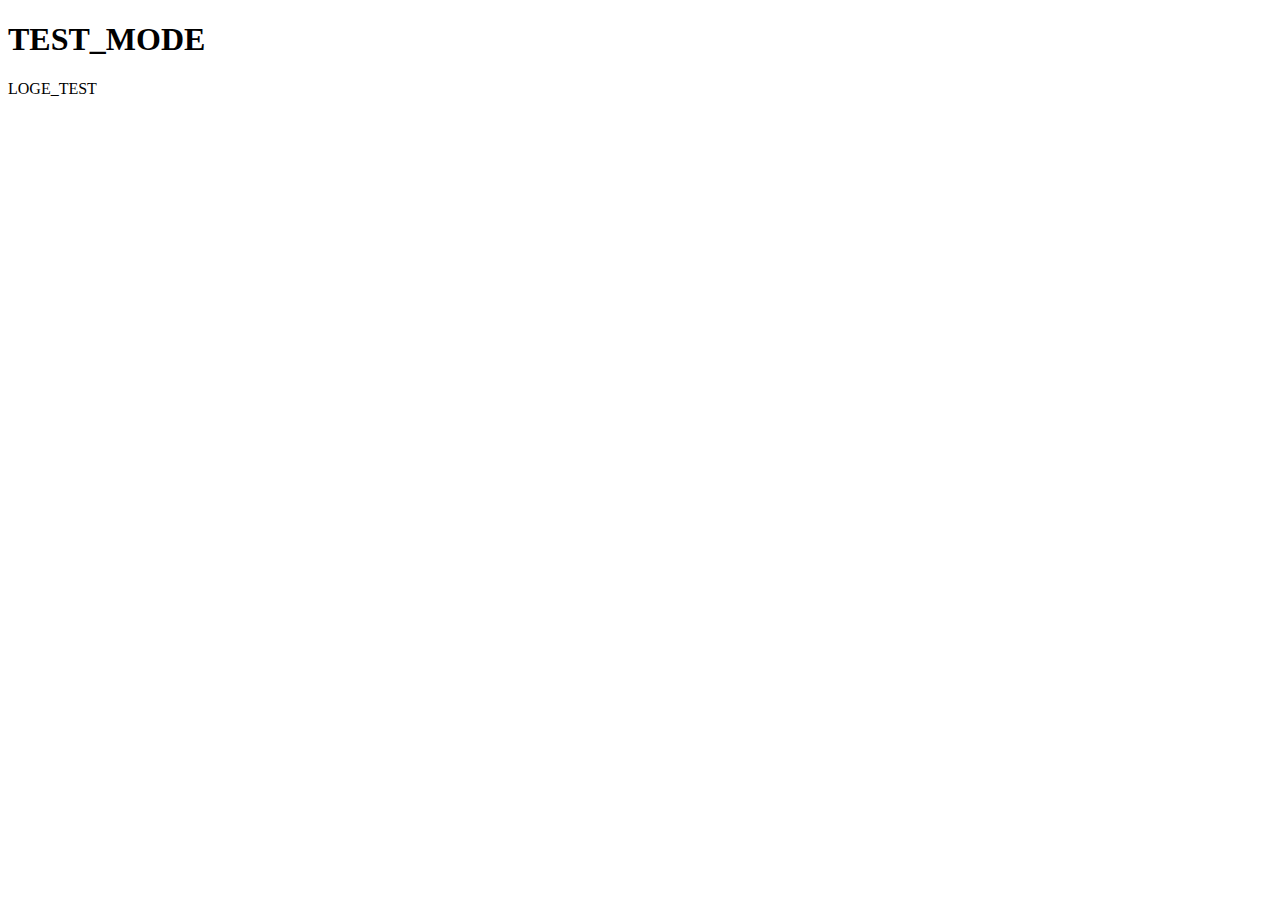
==== index.html @ 342adcad "Update and rename aneron-portfolio.html to index.html" ====
﻿<!DOCTYPE html>
<html>
<head>
    <title>aneron-portfolio.github.io</title>
    <link rel="stylesheet" type="text/css" href="styles.css">
    <script src="script.js"></script>
</head>
<body>
    <h1>TEST_MODE</h1>
    <p>LOGE_TEST</p>
</body>
</html>
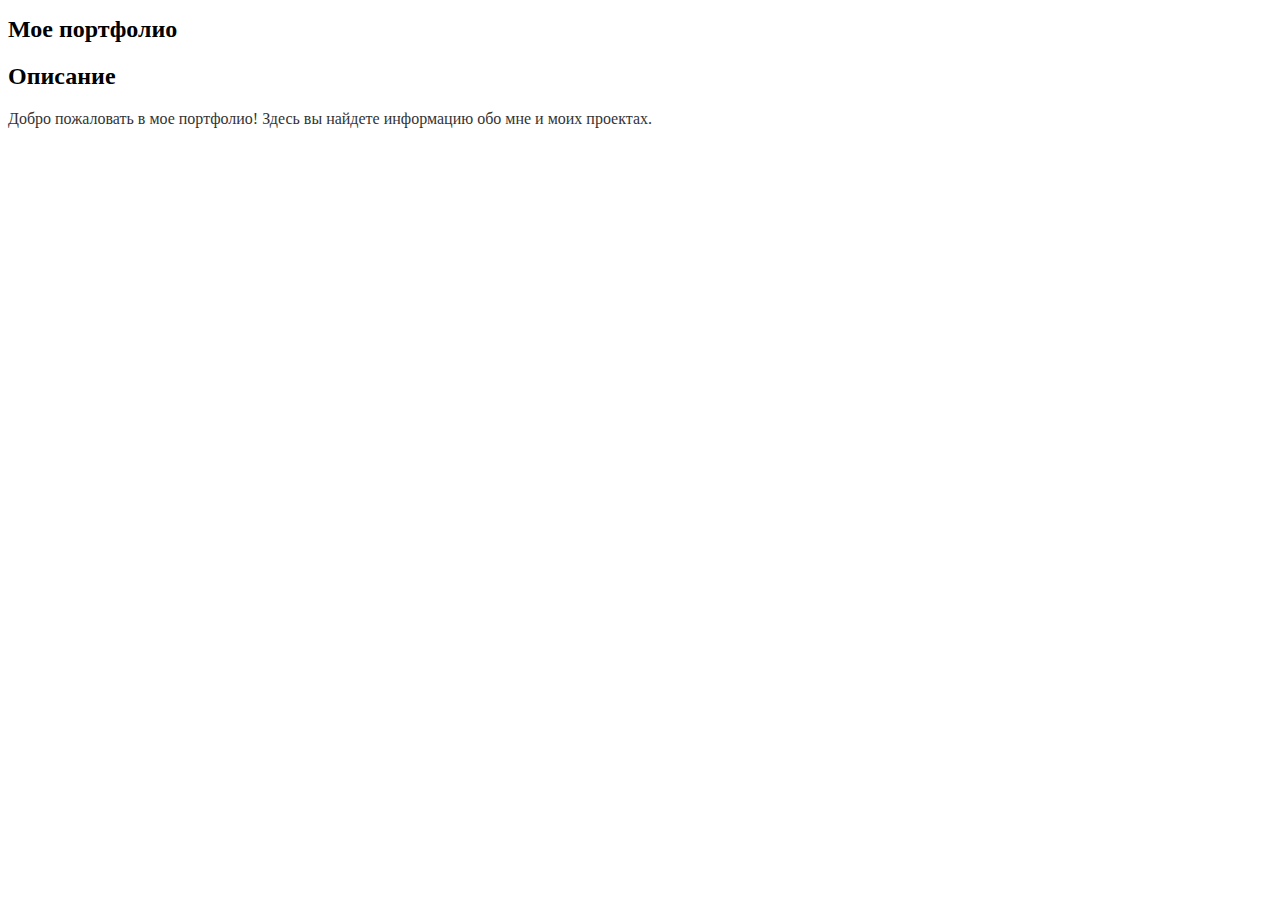
==== commit 715197c1: "Update and rename aneron-portfolio (html).html to index.html" ====
--- a/index.html
+++ b/index.html
@@ -1,12 +1,20 @@
-﻿<!DOCTYPE html>
+<!DOCTYPE html>
 <html>
 <head>
-    <title>aneron-portfolio.github.io</title>
-    <link rel="stylesheet" type="text/css" href="styles.css">
-    <script src="script.js"></script>
+  <link rel="stylesheet" type="text/css" href="aneron-portfolio (css).css">
 </head>
 <body>
-    <h1>TEST_MODE</h1>
-    <p>LOGE_TEST</p>
+  <header>
+    <h1>Мое портфолио</h1>
+  </header>
+  
+  <section>
+    <h2>Описание</h2>
+    <p>Добро пожаловать в мое портфолио! Здесь вы найдете информацию обо мне и моих проектах.</p>
+  </section>
+  
+  <!-- Другие секции и элементы вашего портфолио -->
+  
+  <script src="aneron-portfolio (javascript).javascript"></script>
 </body>
 </html>
--- a/aneron-portfolio (css).css
+++ b/aneron-portfolio (css).css
@@ -0,0 +1,16 @@
+/* Стили для заголовка */
+h1 {
+  color: #000000;
+  font-size: 24px;
+}
+
+/* Стили для текста */
+p {
+  color: #333333;
+  font-size: 16px;
+}
+
+/* Стили для изображений */
+img {
+  max-width: 100%;
+}
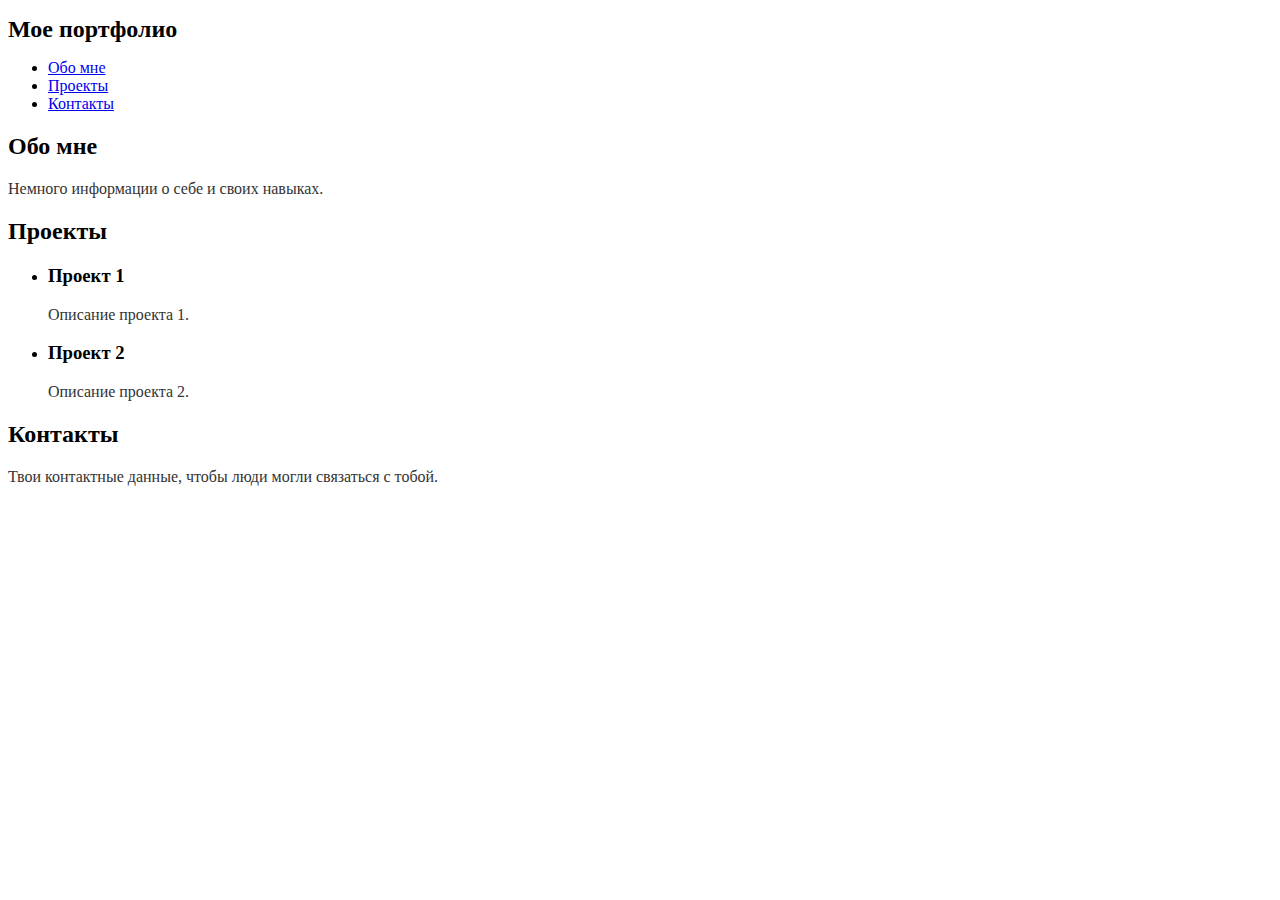
==== commit b0317bfc: "Update index.html" ====
--- a/index.html
+++ b/index.html
@@ -1,20 +1,45 @@
 <!DOCTYPE html>
 <html>
 <head>
-  <link rel="stylesheet" type="text/css" href="aneron-portfolio (css).css">
+  <title>Мой портфолио</title>
+  <link rel="stylesheet" type="text/css" href="main.css">
+  <script src="functional.js"></script>
 </head>
 <body>
   <header>
     <h1>Мое портфолио</h1>
   </header>
   
-  <section>
-    <h2>Описание</h2>
-    <p>Добро пожаловать в мое портфолио! Здесь вы найдете информацию обо мне и моих проектах.</p>
+  <nav>
+    <ul>
+      <li><a href="#about">Обо мне</a></li>
+      <li><a href="#projects">Проекты</a></li>
+      <li><a href="#contact">Контакты</a></li>
+    </ul>
+  </nav>
+  
+  <section id="about">
+    <h2>Обо мне</h2>
+    <p>Немного информации о себе и своих навыках.</p>
   </section>
   
-  <!-- Другие секции и элементы вашего портфолио -->
+  <section id="projects">
+    <h2>Проекты</h2>
+    <ul>
+      <li>
+        <h3>Проект 1</h3>
+        <p>Описание проекта 1.</p>
+      </li>
+      <li>
+        <h3>Проект 2</h3>
+        <p>Описание проекта 2.</p>
+      </li>
+    </ul>
+  </section>
   
-  <script src="aneron-portfolio (javascript).javascript"></script>
+  <section id="contact">
+    <h2>Контакты</h2>
+    <p>Твои контактные данные, чтобы люди могли связаться с тобой.</p>
+  </section>
 </body>
 </html>
--- a/main.css
+++ b/main.css
@@ -0,0 +1,16 @@
+/* Стили для заголовка */
+h1 {
+  color: #000000;
+  font-size: 24px;
+}
+
+/* Стили для текста */
+p {
+  color: #333333;
+  font-size: 16px;
+}
+
+/* Стили для изображений */
+img {
+  max-width: 100%;
+}
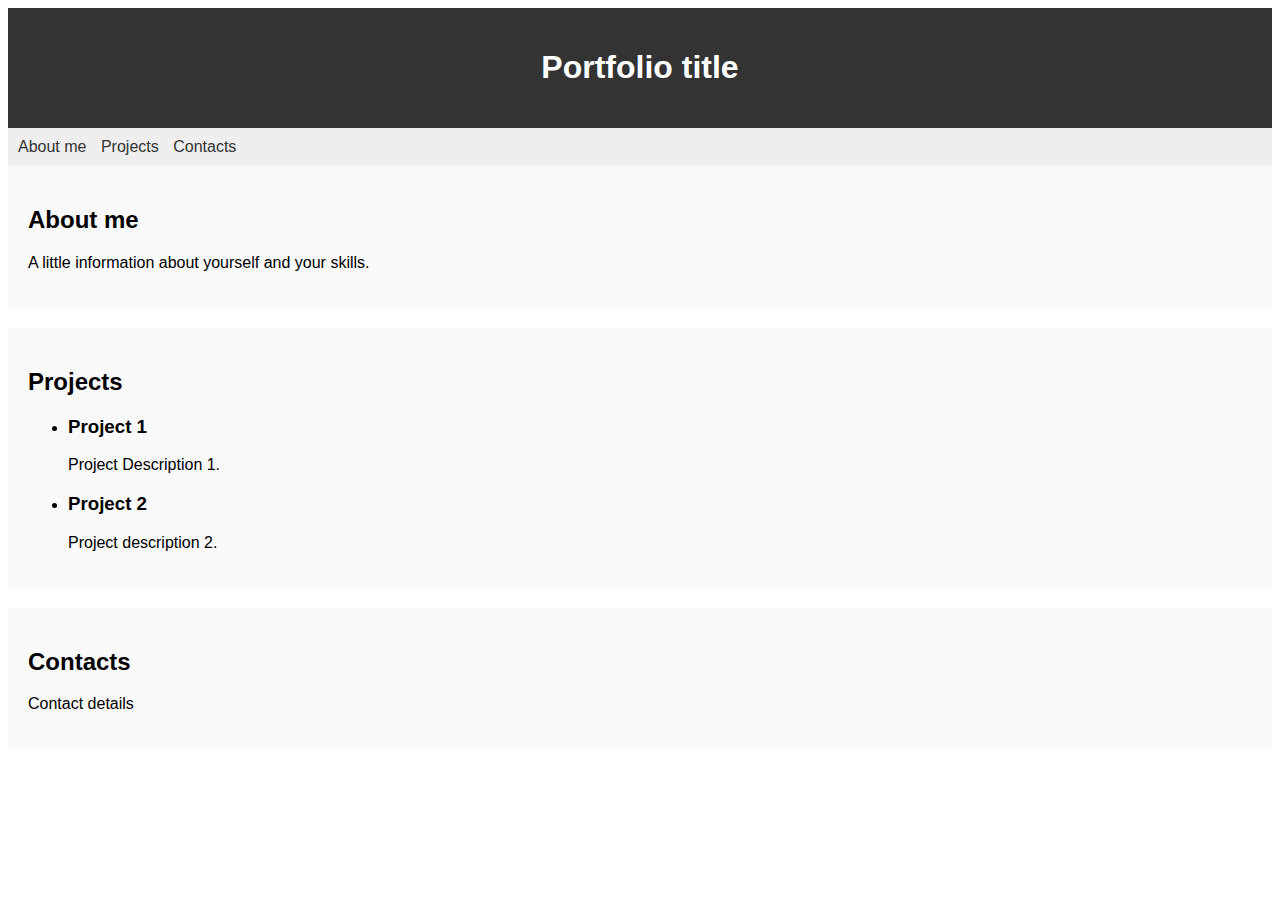
==== commit b3708aed: "Update index.html" ====
--- a/index.html
+++ b/index.html
@@ -1,45 +1,45 @@
 <!DOCTYPE html>
 <html>
 <head>
-  <title>Мой портфолио</title>
+  <title>Portfolio title</title>
   <link rel="stylesheet" type="text/css" href="main.css">
   <script src="functional.js"></script>
 </head>
 <body>
   <header>
-    <h1>Мое портфолио</h1>
+    <h1>Portfolio title</h1>
   </header>
   
   <nav>
     <ul>
-      <li><a href="#about">Обо мне</a></li>
-      <li><a href="#projects">Проекты</a></li>
-      <li><a href="#contact">Контакты</a></li>
+      <li><a href="#about">About me</a></li>
+      <li><a href="#projects">Projects</a></li>
+      <li><a href="#contact">Contacts</a></li>
     </ul>
   </nav>
   
   <section id="about">
-    <h2>Обо мне</h2>
-    <p>Немного информации о себе и своих навыках.</p>
+    <h2>About me</h2>
+    <p>A little information about yourself and your skills.</p>
   </section>
   
   <section id="projects">
-    <h2>Проекты</h2>
+    <h2>Projects</h2>
     <ul>
       <li>
-        <h3>Проект 1</h3>
-        <p>Описание проекта 1.</p>
+        <h3>Project 1</h3>
+        <p>Project Description 1.</p>
       </li>
       <li>
-        <h3>Проект 2</h3>
-        <p>Описание проекта 2.</p>
+        <h3>Project 2</h3>
+        <p>Project description 2.</p>
       </li>
     </ul>
   </section>
   
   <section id="contact">
-    <h2>Контакты</h2>
-    <p>Твои контактные данные, чтобы люди могли связаться с тобой.</p>
+    <h2>Contacts</h2>
+    <p>Contact details</p>
   </section>
 </body>
 </html>
--- a/main.css
+++ b/main.css
@@ -1,16 +1,41 @@
-/* Стили для заголовка */
-h1 {
-  color: #000000;
-  font-size: 24px;
+/* Основные стили */
+
+body {
+  font-family: Arial, sans-serif;
 }
 
-/* Стили для текста */
-p {
-  color: #333333;
-  font-size: 16px;
+header {
+  background-color: #333;
+  color: #fff;
+  padding: 20px;
+  text-align: center;
 }
 
-/* Стили для изображений */
-img {
-  max-width: 100%;
+nav {
+  background-color: #eee;
+  padding: 10px;
 }
+
+nav ul {
+  list-style-type: none;
+  margin: 0;
+  padding: 0;
+}
+
+nav ul li {
+  display: inline;
+  margin-right: 10px;
+}
+
+nav ul li a {
+  color: #333;
+  text-decoration: none;
+}
+
+section {
+  margin-bottom: 20px;
+  padding: 20px;
+  background-color: #f9f9f9;
+}
+
+/* Дополнительные стили, которые можно добавить по своему усмотрению */
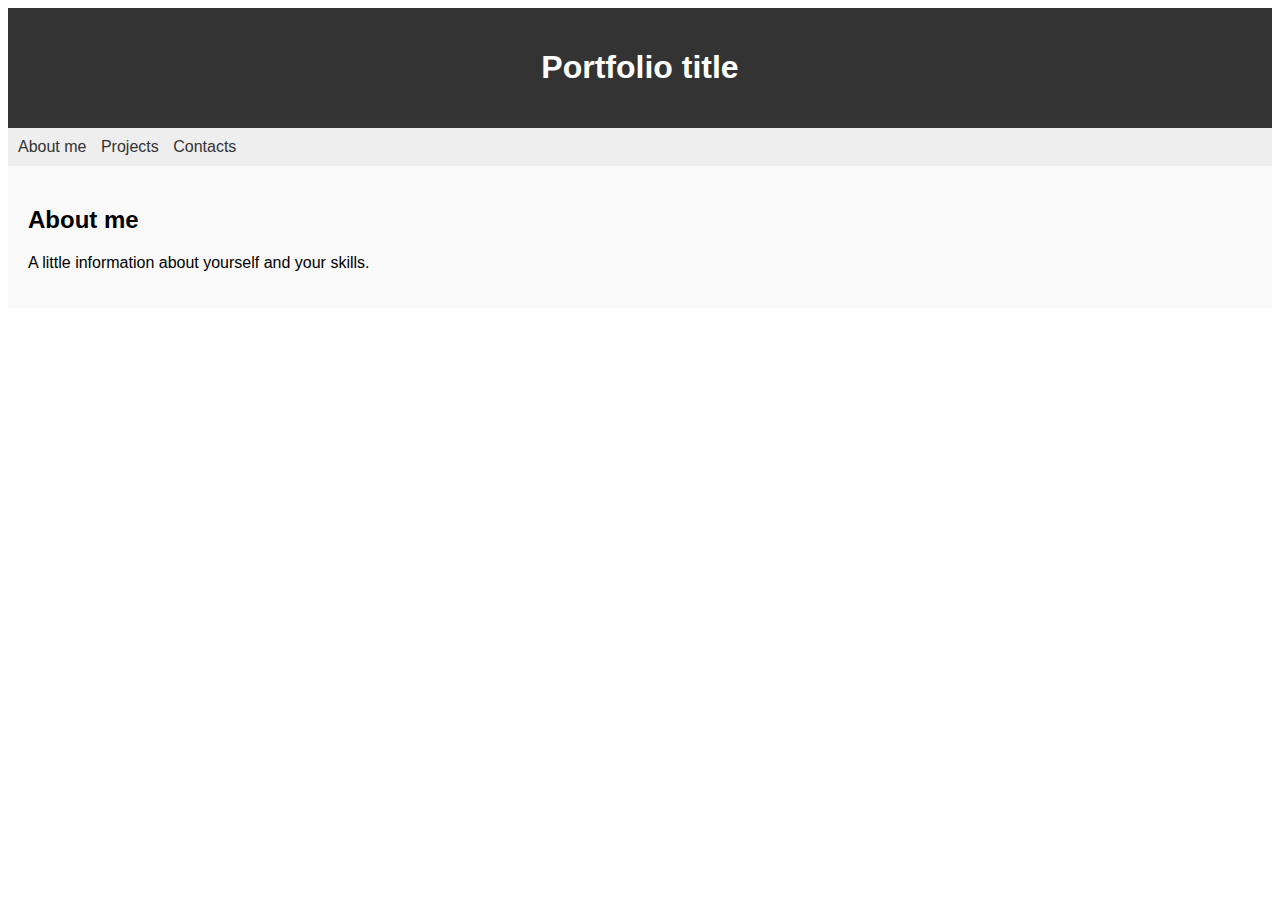
==== commit 90eb19e8: "Update index.html" ====
--- a/index.html
+++ b/index.html
@@ -4,6 +4,24 @@
   <title>Portfolio title</title>
   <link rel="stylesheet" type="text/css" href="main.css">
   <script src="functional.js"></script>
+  <style>
+    /* Дополнительные стили для анимаций и изменения цвета */
+    .fade-in {
+      opacity: 1;
+      transition: opacity 0.3s ease-in-out;
+    }
+
+    .fade-out {
+      opacity: 0;
+      transition: opacity 0.3s ease-in-out;
+    }
+
+    .active {
+      color: #333;
+      background-color: #eee;
+      transition: background-color 0.3s ease-in-out;
+    }
+  </style>
 </head>
 <body>
   <header>
@@ -12,18 +30,18 @@
   
   <nav>
     <ul>
-      <li><a href="#about">About me</a></li>
-      <li><a href="#projects">Projects</a></li>
-      <li><a href="#contact">Contacts</a></li>
+      <li><a href="#about" onclick="toggleSection('about', this)">About me</a></li>
+      <li><a href="#projects" onclick="toggleSection('projects', this)">Projects</a></li>
+      <li><a href="#contact" onclick="toggleSection('contact', this)">Contacts</a></li>
     </ul>
   </nav>
   
-  <section id="about">
+  <section id="about" class="fade-in">
     <h2>About me</h2>
     <p>A little information about yourself and your skills.</p>
   </section>
   
-  <section id="projects">
+  <section id="projects" class="fade-out">
     <h2>Projects</h2>
     <ul>
       <li>
@@ -37,9 +55,31 @@
     </ul>
   </section>
   
-  <section id="contact">
+  <section id="contact" class="fade-out">
     <h2>Contacts</h2>
     <p>Contact details</p>
   </section>
+
+  <script>
+    function toggleSection(sectionId, link) {
+      var target = document.getElementById(sectionId);
+      var sections = document.querySelectorAll('section');
+
+      for (var i = 0; i < sections.length; i++) {
+        sections[i].classList.remove('fade-in');
+        sections[i].classList.add('fade-out');
+      }
+
+      target.classList.remove('fade-out');
+      target.classList.add('fade-in');
+
+      var activeLinks = document.querySelectorAll('nav ul li a.active');
+      for (var j = 0; j < activeLinks.length; j++) {
+        activeLinks[j].classList.remove('active');
+      }
+
+      link.classList.add('active');
+    }
+  </script>
 </body>
 </html>
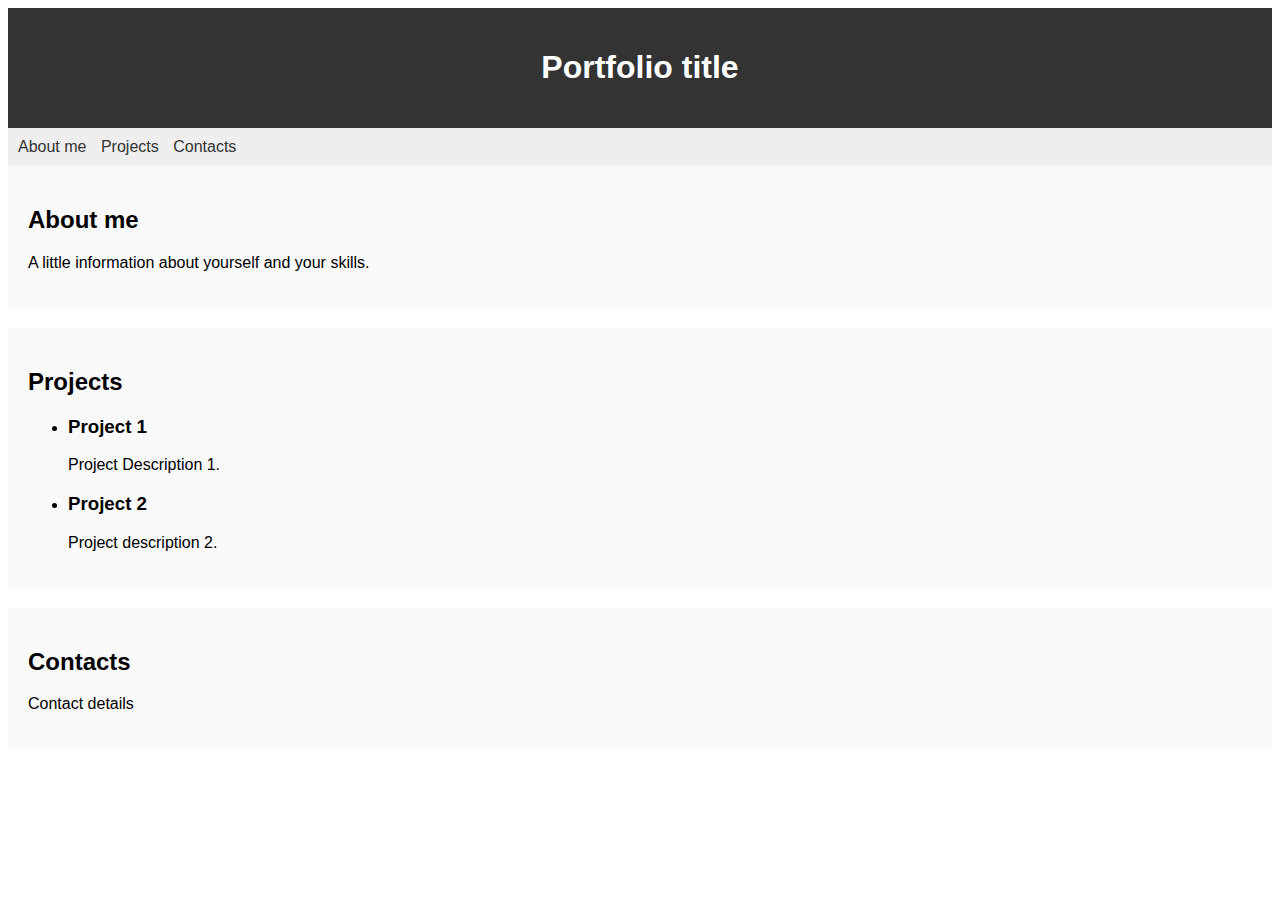
==== commit 823e5ffa: "Update index.html" ====
--- a/index.html
+++ b/index.html
@@ -4,24 +4,6 @@
   <title>Portfolio title</title>
   <link rel="stylesheet" type="text/css" href="main.css">
   <script src="functional.js"></script>
-  <style>
-    /* Дополнительные стили для анимаций и изменения цвета */
-    .fade-in {
-      opacity: 1;
-      transition: opacity 0.3s ease-in-out;
-    }
-
-    .fade-out {
-      opacity: 0;
-      transition: opacity 0.3s ease-in-out;
-    }
-
-    .active {
-      color: #333;
-      background-color: #eee;
-      transition: background-color 0.3s ease-in-out;
-    }
-  </style>
 </head>
 <body>
   <header>
@@ -30,18 +12,18 @@
   
   <nav>
     <ul>
-      <li><a href="#about" onclick="toggleSection('about', this)">About me</a></li>
-      <li><a href="#projects" onclick="toggleSection('projects', this)">Projects</a></li>
-      <li><a href="#contact" onclick="toggleSection('contact', this)">Contacts</a></li>
+      <li><a href="#about">About me</a></li>
+      <li><a href="#projects">Projects</a></li>
+      <li><a href="#contact">Contacts</a></li>
     </ul>
   </nav>
   
-  <section id="about" class="fade-in">
+  <section id="about">
     <h2>About me</h2>
     <p>A little information about yourself and your skills.</p>
   </section>
   
-  <section id="projects" class="fade-out">
+  <section id="projects">
     <h2>Projects</h2>
     <ul>
       <li>
@@ -55,31 +37,9 @@
     </ul>
   </section>
   
-  <section id="contact" class="fade-out">
+  <section id="contact">
     <h2>Contacts</h2>
     <p>Contact details</p>
   </section>
-
-  <script>
-    function toggleSection(sectionId, link) {
-      var target = document.getElementById(sectionId);
-      var sections = document.querySelectorAll('section');
-
-      for (var i = 0; i < sections.length; i++) {
-        sections[i].classList.remove('fade-in');
-        sections[i].classList.add('fade-out');
-      }
-
-      target.classList.remove('fade-out');
-      target.classList.add('fade-in');
-
-      var activeLinks = document.querySelectorAll('nav ul li a.active');
-      for (var j = 0; j < activeLinks.length; j++) {
-        activeLinks[j].classList.remove('active');
-      }
-
-      link.classList.add('active');
-    }
-  </script>
 </body>
 </html>
--- a/main.css
+++ b/main.css
@@ -30,6 +30,7 @@
 nav ul li a {
   color: #333;
   text-decoration: none;
+  transition: color 0.3s ease-in-out;
 }
 
 section {
@@ -37,5 +38,3 @@
   padding: 20px;
   background-color: #f9f9f9;
 }
-
-/* Дополнительные стили, которые можно добавить по своему усмотрению */
